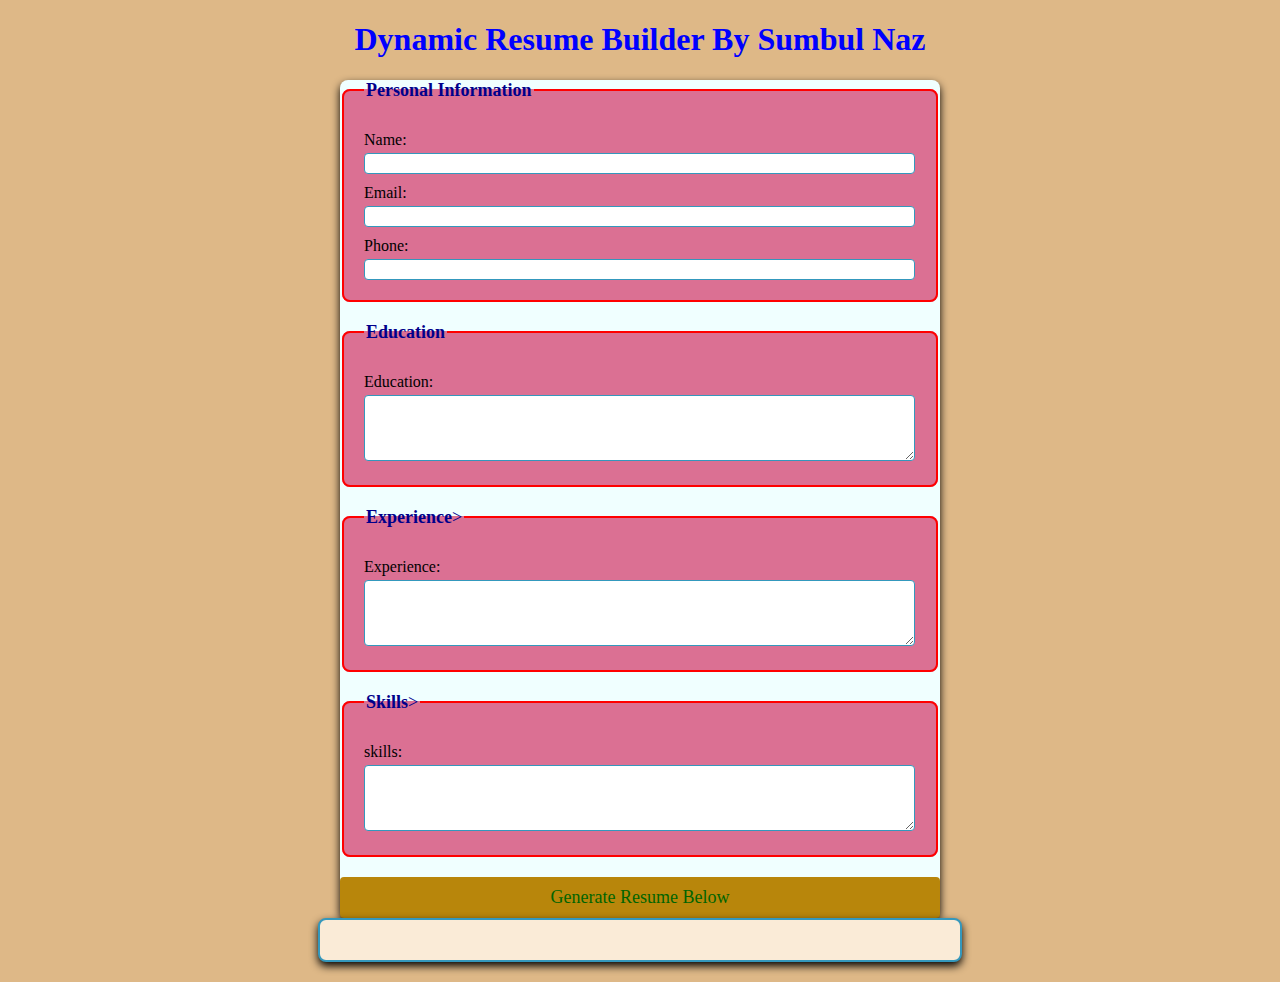
==== index.html @ 6e8de76b "Add files via upload" ====
<!DOCTYPE html>
<html lang="en">
<head>
    <meta charset="UTF-8">
    <meta name="viewport" content="width=device-width, initial-scale=1.0">
    <title>Resume builder</title>
    <link rel="stylesheet" href="style.css">
</head>
<body>
    <h1>Dynamic Resume Builder By Sumbul Naz</h1>
    <form id="resumeForm">
        <fieldset>
            <legend><b>Personal Information</b></legend>
            <label for="name">Name:</label>
            <input type="text" id="name" name="name" required><br>

            <label for="email">Email:</label>
            <input type="email" id="email" name="email" required>

            <label for="phone">Phone:</label>
            <input type="tel" id="phone" name="phone" required>
            
        </input>
        </fieldset>

        <fieldset>
            <legend><b>Education</b></legend>
            <label for="education">Education:</label>
            <textarea id="education" name="education"rows='4' required></textarea> <br>

             
        </fieldset>


        <fieldset>
            <legend><b>Experience</b>></legend>
            <label for="experience">Experience:</label>
            <textarea id="experience" name="experience"rows='4' required></textarea> <br>
            
             
        </fieldset>





        <fieldset>
            <legend><b>Skills</b>></legend>
            <label for="skills">skills:</label>
            <textarea id="skills" name="skills"rows='4' required></textarea> <br>
        </fieldset>
        <button type="submit">Generate Resume Below</button>
    </form>

    <div id="resumeOutput">
        <!-- Resume will be Generated Below -->

    </div>
    <script src="main.js">  </script>
</body>
</html>
---- style.css ----
body{
    font-family: 'Times New Roman', Times, serif;
    margin: 20px;
    padding: 0;
    background-color: azure;
}

h1{

    text-align: center;
    color:blue
}


form{
    max-width: 600px;
    margin: auto;
    background-color: azure;
    border-radius: 8px;
    box-shadow: 0 4px 8px rgba(0 ,0 , 0.5);
}
fieldset{
    border:2px solid red;
    border-radius: 8px;
    padding:20px;
    margin-bottom: 20px;
    background-color:palevioletred
}

legend{
    font-family: bold;
    text-align: left;
    color:darkblue;
    font-size: large;

}

label{
    display:block;
    margin-top: 10px;
     color:black
}

input,textarea{
    width: calc(100% - 1px);
    padding:2px;
    margin-top: 4px;
    border: 1px solid #3498bd;
    border-radius: 4px;
    box-sizing: border-box;
}

button{
    display:block;
    width: 100%;
    padding: 10px;
    background-color: darkgoldenrod;
    color:darkgreen;
    border:none;
    border-radius: 4px;
    margin-top: 10px;
    font-size: 18px;
    font-family: 'Times New Roman', Times, serif;

}
button:hover {
    background-color:blue;
}
body{
    background-color:burlywood

}
#resumeOutput{
    max-width: 600px;
    margin:auto;
    padding:20px;
    border:2px solid #3498bd;
    border-radius: 8px;
    background-color: antiquewhite;
    box-shadow: 0 4px 8px rgba(0 ,0 , 0.5) ;
}
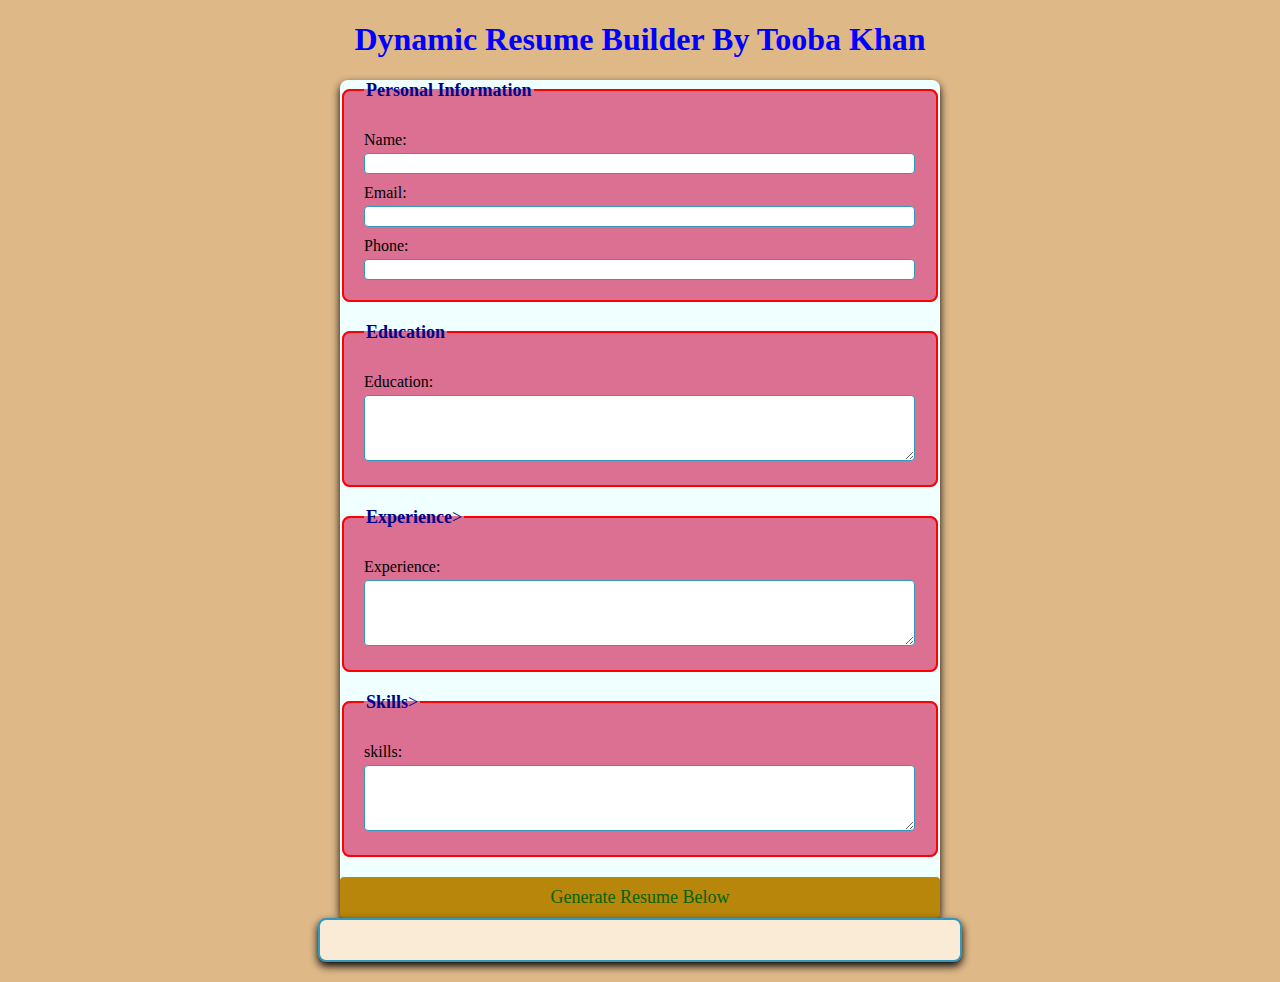
==== commit 703d977f: "Update index.html" ====
--- a/index.html
+++ b/index.html
@@ -7,7 +7,7 @@
     <link rel="stylesheet" href="style.css">
 </head>
 <body>
-    <h1>Dynamic Resume Builder By Sumbul Naz</h1>
+    <h1>Dynamic Resume Builder By Tooba Khan</h1>
     <form id="resumeForm">
         <fieldset>
             <legend><b>Personal Information</b></legend>
@@ -58,4 +58,4 @@
     </div>
     <script src="main.js">  </script>
 </body>
-</html>+</html>
